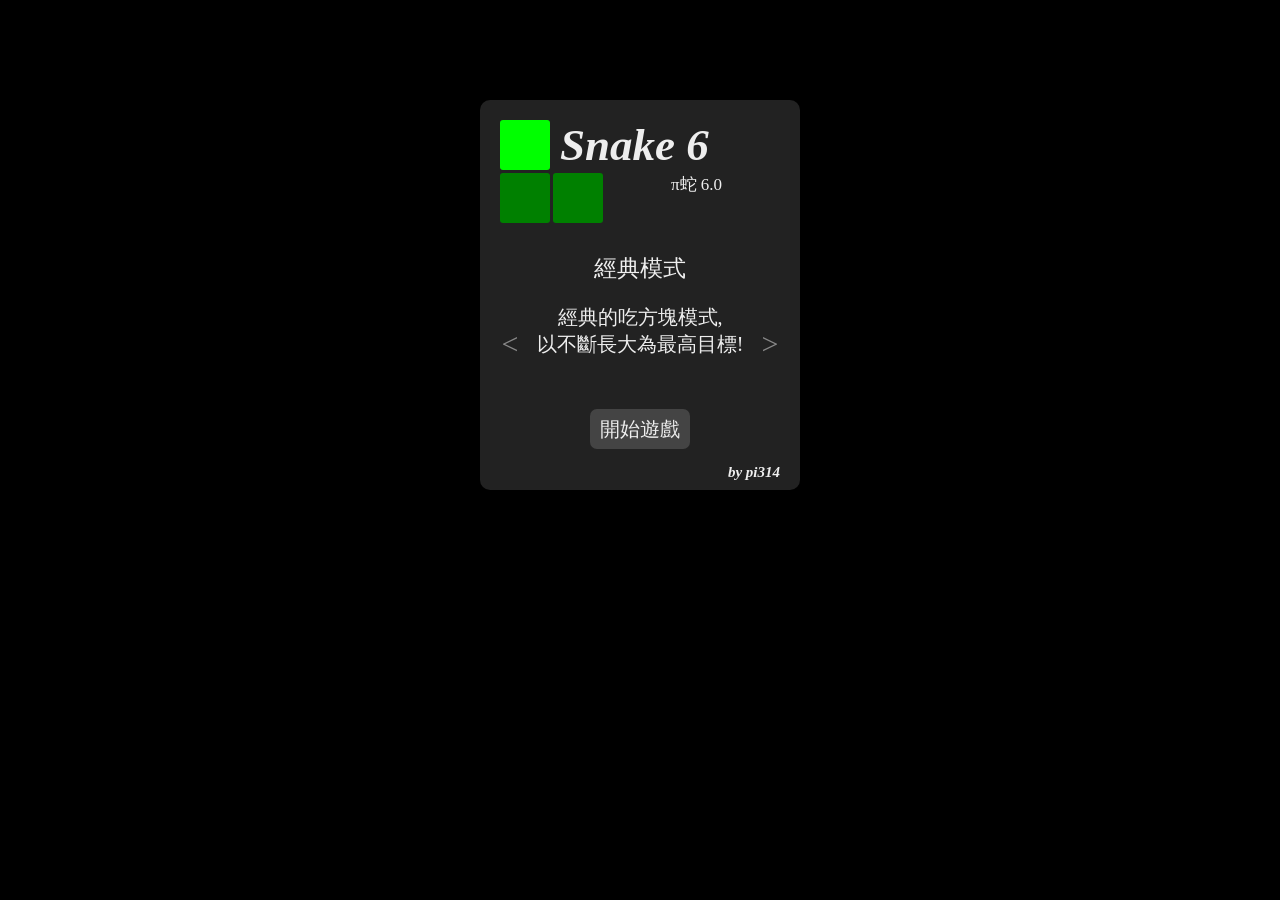
==== snake6.html @ 5d9b477d "Add event to main menu button "start game"." ====
<!DOCTYPE html>
<html xmlns="http://www.w3.org/1999/xhtml" lang="zh" xml:lang="zh">
  <head>
    <meta http-equiv="Content-Type" content="text/html; charset=UTF-8" />
    <title>Snake 6</title>
    <link type="text/css" href="main.css" rel="stylesheet"/>
    <script src="../../Res/jquery-latest.js"></script>
    <script src="../../Res/pi314-beta8-keymanager.js"></script>
    <script src="main.js"></script>
  </head>
  <body>
    <div id="wrapper">
      <div id="main_menu">
        <div class="big_block logo_head"></div>
        <div id="title">Snake 6</div><br>
        <div class="big_block logo_body"></div>
        <div class="big_block logo_body"></div>
        <div id="zh_title">π蛇 6.0</div>
        <div id="mode_name">經典模式</div>
        <div id="last_mode" class="switch_mode">&lt;</div>
        <div id="mode_caption">經典的吃方塊模式,<br>以不斷長大為最高目標!</div>
        <div id="next_mode" class="switch_mode">&gt;</div>
        <div id="start_game_button" class="button">開始遊戲</div>
        <div id="author_name"><a href="../../index.html" target="_blank">by pi314</a></div>
      </div>
      <div id="game_field">
        <div id="info"></div>
        <div id="field"></div>
      </div>
    </div>
  </body>
</html>
---- main.css ----
/* This file contains things that used in many place */
html, body {
    background: black;
    font-family: consolas, 微軟正黑體;
}

#wrapper {
    margin:0 auto;
}

.block {
    width: 20px;
    height: 20px;
}

.button {
    width: 100px;
    height: 40px;
    border-radius: 7px;
    background: #444444;
    margin: auto;
    margin-top: 25px;
    text-align: center;
    line-height: 40px;
    font-size: 20px;
    color: #EEEEEE;
}

.button:hover {
    background: #666666;
    cursor: pointer;
}
/* This file contains things that only appears in main menu */
#main_menu {
    font-size: 0px;
    margin: auto;
    margin-top: 100px;
    width: 280px;
    height: 350px;
    padding: 20px;
    background: #222222;
    border-radius: 10px;
}

.big_block {
    display: inline-block;
    width: 50px;
    height: 50px;
    border-radius: 3px;
}

.logo_head {
    background: lime;
    margin-right: 10px;
    margin-bottom: 3px;
}

.logo_body {
    background: green;
    margin-right: 3px;
}

#title {
    display: inline-block;
    vertical-align: top;
    line-height: 50px;
    font-size: 45px;
    font-style: italic;
    font-weight: bold;
    color: #EEEEEE;
}

#zh_title {
    display: inline-block;
    vertical-align: top;
    color: #EEEEEE;
    font-size: 17px;
    margin-left: 65px;
}

#mode_option {
    margin-top: 20px;
    background: black;
    height: 200px;
}

#mode_name {
    margin-top: 30px;
    font-size: 23px;
    color: #EEEEEE;
    text-align: center;
}

.switch_mode {
    display: inline-block;
    vertical-align: top;
    margin-top: 20px;
    text-align: center;
    line-height: 80px;
    width: 20px;
    height: 80px;
    font-size: 30px;
    color: #888888;
}

.switch_mode:hover {
    background: #444444;
    border-radius: 5px;
    cursor: pointer;
}

#mode_caption {
    display: inline-block;
    margin-top: 20px;
    width: 240px;
    height: 80px;
    font-size: 20px;
    color: #EEEEEE;
    text-align: center;
    overflow: hidden;
}

#author_name {
    margin-top: 15px;
    font-size: 15px;
    text-align: right;
    font-style: italic;
    font-weight: bold;
}

#author_name > a {
    text-decoration: none;
    color: #EEEEEE;
}
/* This file contains things that only appears in game */
#game_field {
    display: none;
    width: 751px;
    height: 550px;
    background: #111111;
    margin: auto;
    font-size: 0px;
}

#info {
    display: inline-block;
    vertical-align: top;
    margin-right: 1px;
    width: 200px;
    height: 550px;
    background:#222222;
}

.snake_info {
    margin: 25px;
    padding: 15px;
    width: 120px;
    height: 70px;
    background: #303030;
    border-radius: 10px;
}

#field {
    display: inline-block;
    width: 550px;
    height: 550px;
    background: #111111;
}

.control {
    color: #666666;
    vertical-align: top;
    display: inline-block;
    width: 25px;
    height: 25px;
    text-align: center;
    font-size: 25px;
    line-height: 25px;
    margin: 1px;
}

.snake_info > .number {
    font-size: 20px;
    vertical-align: top;
    display: inline-block;
    margin-left: 25px;
    color: #CCCCCC;
}

.game_mode {
    font-size:20px;
    text-align:center;
    color:#CCCCCC;
}
.block {
    vertical-align: top;
    display: inline-block;
    width: 20px;
    height: 20px;
    text-align: center;
    font-size: 20px;
    line-height: 20px;
    margin: 1px;
}

.ground {
    background: #181818;
}

.green_head {
    background: lime;
}

.green_body {
    background: green;
}

.yellow_head {
    background: yellow;
}

.yellow_body {
    background: rgb(150, 150, 0);
}
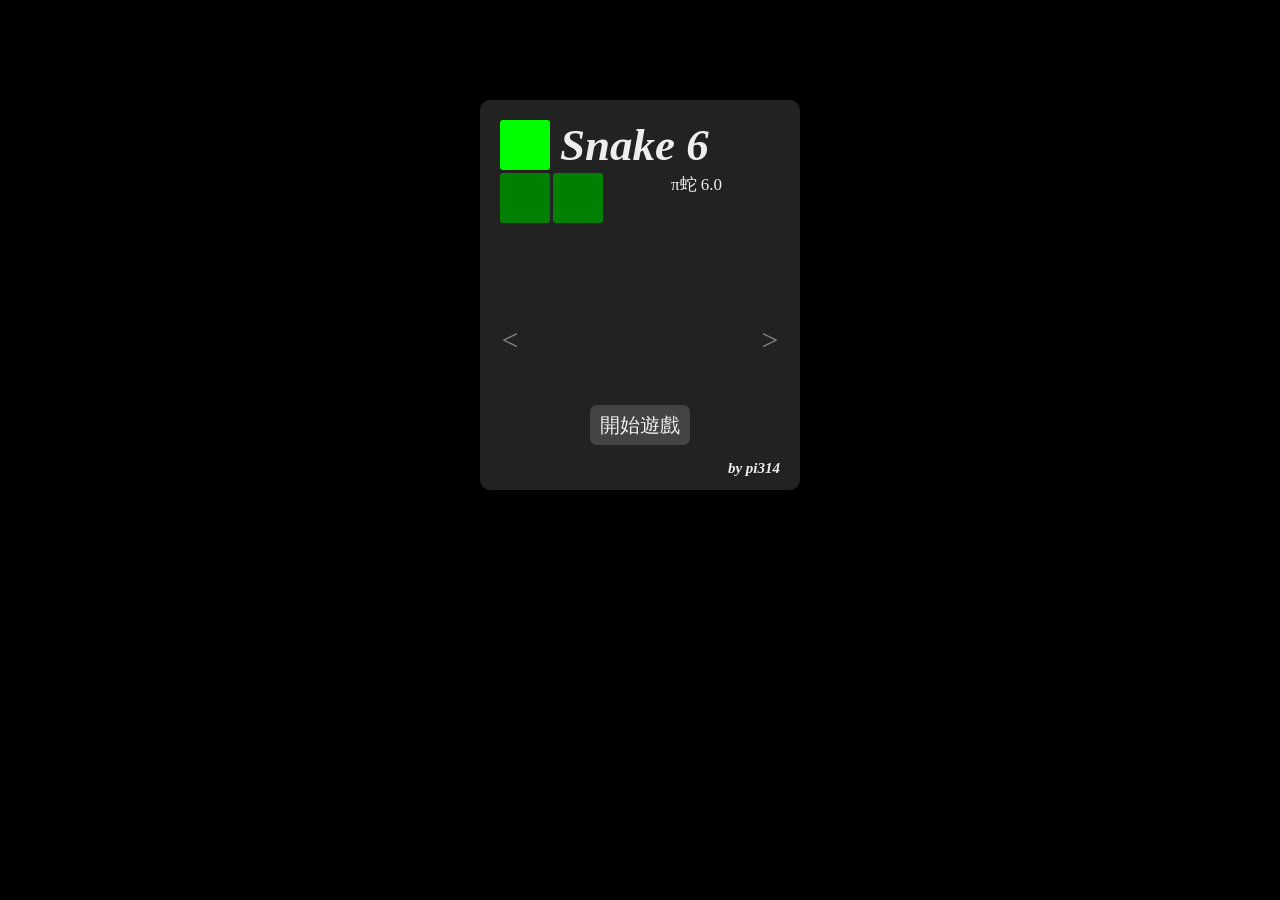
==== commit 8cd9c3cc: "Add portal, not finished yet." ====
--- a/snake6.html
+++ b/snake6.html
@@ -3,10 +3,10 @@
   <head>
     <meta http-equiv="Content-Type" content="text/html; charset=UTF-8" />
     <title>Snake 6</title>
-    <link type="text/css" href="main.css" rel="stylesheet"/>
-    <script src="../../Res/jquery-latest.js"></script>
-    <script src="../../Res/pi314-beta8-keymanager.js"></script>
-    <script src="main.js"></script>
+    <link type="text/css" href="./res/main.css" rel="stylesheet"/>
+    <script src="./res/jquery-1.10.2.min.js"></script>
+    <script src="./res/pi314-beta11-keymanager.js"></script>
+    <script src="./res/main.js"></script>
   </head>
   <body>
     <div id="wrapper">
@@ -16,15 +16,23 @@
         <div class="big_block logo_body"></div>
         <div class="big_block logo_body"></div>
         <div id="zh_title">π蛇 6.0</div>
-        <div id="mode_name">經典模式</div>
+        <div id="mode_name"></div>
         <div id="last_mode" class="switch_mode">&lt;</div>
-        <div id="mode_caption">經典的吃方塊模式,<br>以不斷長大為最高目標!</div>
+        <div id="mode_description"></div>
         <div id="next_mode" class="switch_mode">&gt;</div>
-        <div id="start_game_button" class="button">開始遊戲</div>
+        <div id="start_game" class="button">開始遊戲</div>
         <div id="author_name"><a href="../../index.html" target="_blank">by pi314</a></div>
       </div>
       <div id="game_field">
-        <div id="info"></div>
+        <div id="info_field">
+            <div id="snake_info_panel"></div>
+            <div id="game_mode_block">
+                <div class="game_mode">遊戲模式</div>
+                <div class="game_mode">[ <span id="game_mode">經典</span> ]</div>
+            </div>
+            <div id="reset" class="button">reset</div>
+            <div id="back2menu" class="button">主選單</div>
+        </div>
         <div id="field"></div>
       </div>
     </div>
--- a/res/main.css
+++ b/res/main.css
@@ -0,0 +1,270 @@
+/* This file contains things that used in many place */
+html, body {
+    background: black;
+    font-family: consolas, 微軟正黑體;
+    user-select: none;
+}
+
+#wrapper {
+    margin:0 auto;
+}
+
+.block {
+    width: 20px;
+    height: 20px;
+}
+
+.button {
+    width: 100px;
+    height: 40px;
+    border-radius: 7px;
+    background: #444444;
+    margin: auto;
+    margin-top: 25px;
+    text-align: center;
+    line-height: 40px;
+    font-size: 20px;
+    color: #EEEEEE;
+}
+
+.button:hover {
+    background: #666666;
+    cursor: pointer;
+}
+/* This file contains things that only appears in main menu */
+#main_menu {
+    font-size: 0px;
+    margin: auto;
+    margin-top: 100px;
+    width: 280px;
+    height: 350px;
+    padding: 20px;
+    background: #222222;
+    border-radius: 10px;
+}
+
+.big_block {
+    display: inline-block;
+    width: 50px;
+    height: 50px;
+    border-radius: 3px;
+}
+
+.logo_head {
+    background: lime;
+    margin-right: 10px;
+    margin-bottom: 3px;
+}
+
+.logo_body {
+    background: green;
+    margin-right: 3px;
+}
+
+#title {
+    display: inline-block;
+    vertical-align: top;
+    line-height: 50px;
+    font-size: 45px;
+    font-style: italic;
+    font-weight: bold;
+    color: #EEEEEE;
+}
+
+#zh_title {
+    display: inline-block;
+    vertical-align: top;
+    color: #EEEEEE;
+    font-size: 17px;
+    margin-left: 65px;
+}
+
+#mode_option {
+    margin-top: 20px;
+    background: black;
+    height: 200px;
+}
+
+#mode_name {
+    margin-top: 30px;
+    height: 27px;
+    font-size: 23px;
+    color: #EEEEEE;
+    text-align: center;
+}
+
+.switch_mode {
+    display: inline-block;
+    vertical-align: top;
+    margin-top: 20px;
+    text-align: center;
+    line-height: 80px;
+    width: 20px;
+    height: 80px;
+    font-size: 30px;
+    color: #888888;
+}
+
+.switch_mode:hover {
+    background: #444444;
+    border-radius: 5px;
+    cursor: pointer;
+}
+
+#mode_description {
+    display: inline-block;
+    margin-top: 20px;
+    width: 240px;
+    height: 80px;
+    font-size: 20px;
+    color: #EEEEEE;
+    text-align: center;
+    overflow: hidden;
+}
+
+#author_name {
+    margin-top: 15px;
+    font-size: 15px;
+    text-align: right;
+    font-style: italic;
+    font-weight: bold;
+}
+
+#author_name > a {
+    text-decoration: none;
+    color: #EEEEEE;
+}
+/* This file contains things that only appears in game */
+#game_field {
+    display: none;
+    width: 751px;
+    height: 550px;
+    background: #111111;
+    margin: auto;
+    font-size: 0px;
+}
+
+#info_field {
+    display: inline-block;
+    vertical-align: top;
+    margin-right: 1px;
+    width: 200px;
+    height: 550px;
+    background:#222222;
+}
+
+.snake_info {
+    margin: 25px;
+    padding: 15px;
+    width: 120px;
+    height: 70px;
+    background: #303030;
+    border-radius: 10px;
+}
+
+#field {
+    display: inline-block;
+    width: 550px;
+    height: 550px;
+    background: #111111;
+}
+
+.control {
+    color: #666666;
+    vertical-align: top;
+    display: inline-block;
+    width: 25px;
+    height: 25px;
+    text-align: center;
+    font-size: 25px;
+    line-height: 25px;
+    margin: 1px;
+}
+
+.control_source_AI {
+    display:none;
+    color: #666666;
+    font-size: 23px;
+    margin-top: 13px;
+    margin-left: 20px;
+}
+
+.control_source_none {
+    display:none;
+    color: #666666;
+    font-size: 23px;
+    margin-top: 13px;
+    margin-left: 8px;
+}
+
+#snake_info_panel {
+}
+
+.snake_info > .number {
+    font-size: 20px;
+    vertical-align: top;
+    display: inline-block;
+    margin-left: 25px;
+    color: #CCCCCC;
+}
+
+#game_mode_block {
+    margin: 40px 0px;
+}
+
+.game_mode {
+    font-size:20px;
+    text-align:center;
+    color:#CCCCCC;
+}
+.block {
+    vertical-align: top;
+    display: inline-block;
+    width: 20px;
+    height: 20px;
+    text-align: center;
+    font-size: 20px;
+    line-height: 20px;
+    margin: 1px;
+}
+
+.ground {
+    background: #181818;
+    color: lightgray;
+}
+
+.green_head {
+    background: lime;
+}
+
+.green_body {
+    background: green;
+}
+
+.green_tail {
+    background: green;
+}
+
+.yellow_head {
+    background: yellow;
+}
+
+.yellow_body {
+    background: rgb(150, 150, 0);
+}
+
+.yellow_tail {
+    background: rgb(150, 150, 0);
+}
+
+.cube {
+    background: rgb(170, 80, 15); /* chocolate; */
+    border-radius: 4px;
+}
+
+.portal {
+    background: magenta;
+    border-radius: 2px;
+    font-size: 19px;
+    font-weight: bold;
+}
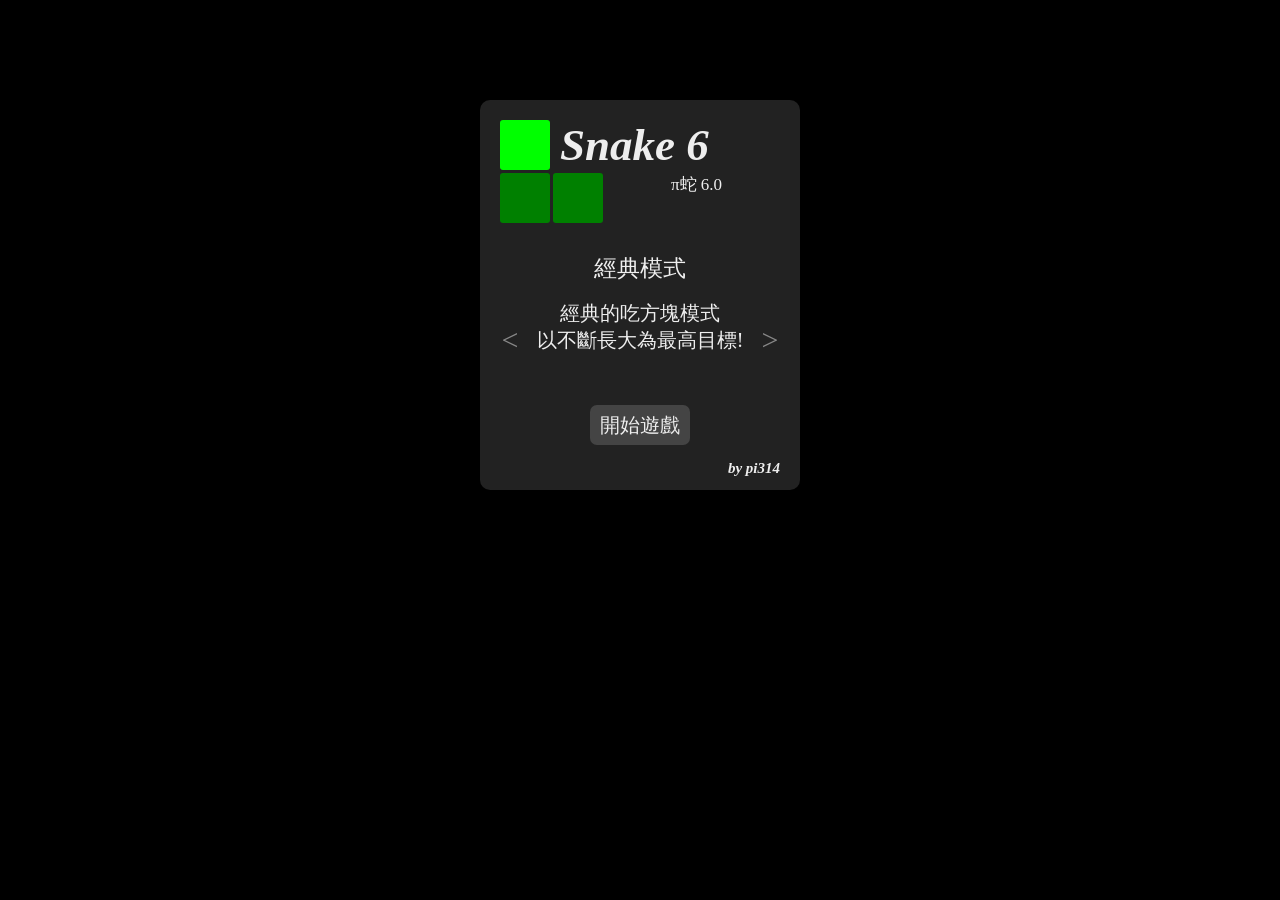
==== commit 23242935: "rearrange files, no more combine ``_`` files" ====
--- a/snake6.html
+++ b/snake6.html
@@ -3,10 +3,18 @@
   <head>
     <meta http-equiv="Content-Type" content="text/html; charset=UTF-8" />
     <title>Snake 6</title>
-    <link type="text/css" href="./res/main.css" rel="stylesheet"/>
-    <script src="./res/jquery-1.10.2.min.js"></script>
-    <script src="./res/pi314-beta11-keymanager.js"></script>
-    <script src="./res/main.js"></script>
+    <link type="text/css" href="./css/blocks.css" rel="stylesheet"/>
+    <link type="text/css" href="./css/game.css" rel="stylesheet"/>
+    <link type="text/css" href="./css/menu.css" rel="stylesheet"/>
+    <link type="text/css" href="./css/utils.css" rel="stylesheet"/>
+    <script src="./js/jquery-2.1.3.min.js"></script>
+    <script src="./js/pi314-keymanager.js"></script>
+    <script src="./js/main.js"></script>
+    <script src="./js/game.engine.js"></script>
+    <script src="./js/game.engine.state.js"></script>
+    <script src="./js/game.map.js"></script>
+    <script src="./js/game.snake.js"></script>
+    <script src="./js/user-interface.js"></script>
   </head>
   <body>
     <div id="wrapper">
--- a/css/blocks.css
+++ b/css/blocks.css
@@ -0,0 +1,54 @@
+.block {
+    vertical-align: top;
+    display: inline-block;
+    width: 20px;
+    height: 20px;
+    text-align: center;
+    font-size: 19px;
+    font-weight: bold;
+    line-height: 20px;
+    margin: 1px;
+}
+
+.ground {
+    background: #181818;
+    color: lightgray;
+}
+
+.green_head {
+    background: lime;
+}
+
+.green_body {
+    background: green;
+}
+
+.green_tail {
+    background: green;
+}
+
+.yellow_head {
+    background: yellow;
+}
+
+.yellow_body {
+    background: rgb(150, 150, 0);
+}
+
+.yellow_tail {
+    background: rgb(150, 150, 0);
+}
+
+.cube {
+    background: rgb(170, 80, 15); /* chocolate; */
+    border-radius: 4px;
+}
+
+.portal {
+    background: magenta;
+    border-radius: 2px;
+}
+
+.wall {
+    background: dimgrey;
+}
--- a/css/game.css
+++ b/css/game.css
@@ -0,0 +1,83 @@
+/* This file contains things that only appears in game */
+#game_field {
+    display: none;
+    width: 751px;
+    height: 550px;
+    background: #111111;
+    margin: auto;
+    font-size: 0px;
+}
+
+#info_field {
+    display: inline-block;
+    vertical-align: top;
+    margin-right: 1px;
+    width: 200px;
+    height: 550px;
+    background:#222222;
+}
+
+.snake_info {
+    margin: 25px;
+    padding: 15px;
+    width: 120px;
+    height: 70px;
+    background: #303030;
+    border-radius: 10px;
+}
+
+#field {
+    display: inline-block;
+    width: 550px;
+    height: 550px;
+    background: #111111;
+}
+
+.control {
+    color: #666666;
+    vertical-align: top;
+    display: inline-block;
+    width: 25px;
+    height: 25px;
+    text-align: center;
+    font-size: 25px;
+    line-height: 25px;
+    margin: 1px;
+}
+
+.control_source_AI {
+    display:none;
+    color: #666666;
+    font-size: 23px;
+    margin-top: 13px;
+    margin-left: 20px;
+}
+
+.control_source_none {
+    display:none;
+    color: #666666;
+    font-size: 23px;
+    margin-top: 13px;
+    margin-left: 8px;
+}
+
+#snake_info_panel {
+}
+
+.snake_info > .number {
+    font-size: 20px;
+    vertical-align: top;
+    display: inline-block;
+    margin-left: 25px;
+    color: #CCCCCC;
+}
+
+#game_mode_block {
+    margin: 40px 0px;
+}
+
+.game_mode {
+    font-size:20px;
+    text-align:center;
+    color:#CCCCCC;
+}
--- a/css/menu.css
+++ b/css/menu.css
@@ -0,0 +1,103 @@
+/* This file contains things that only appears in main menu */
+#main_menu {
+    font-size: 0px;
+    margin: auto;
+    margin-top: 100px;
+    width: 280px;
+    height: 350px;
+    padding: 20px;
+    background: #222222;
+    border-radius: 10px;
+}
+
+.big_block {
+    display: inline-block;
+    width: 50px;
+    height: 50px;
+    border-radius: 3px;
+}
+
+.logo_head {
+    background: lime;
+    margin-right: 10px;
+    margin-bottom: 3px;
+}
+
+.logo_body {
+    background: green;
+    margin-right: 3px;
+}
+
+#title {
+    display: inline-block;
+    vertical-align: top;
+    line-height: 50px;
+    font-size: 45px;
+    font-style: italic;
+    font-weight: bold;
+    color: #EEEEEE;
+}
+
+#zh_title {
+    display: inline-block;
+    vertical-align: top;
+    color: #EEEEEE;
+    font-size: 17px;
+    margin-left: 65px;
+}
+
+#mode_option {
+    margin-top: 20px;
+    background: black;
+    height: 200px;
+}
+
+#mode_name {
+    margin-top: 30px;
+    height: 27px;
+    font-size: 23px;
+    color: #EEEEEE;
+    text-align: center;
+}
+
+.switch_mode {
+    display: inline-block;
+    vertical-align: top;
+    margin-top: 20px;
+    text-align: center;
+    line-height: 80px;
+    width: 20px;
+    height: 80px;
+    font-size: 30px;
+    color: #888888;
+}
+
+.switch_mode:hover {
+    background: #444444;
+    border-radius: 5px;
+    cursor: pointer;
+}
+
+#mode_description {
+    display: inline-block;
+    margin-top: 20px;
+    width: 240px;
+    height: 80px;
+    font-size: 20px;
+    color: #EEEEEE;
+    text-align: center;
+    overflow: hidden;
+}
+
+#author_name {
+    margin-top: 15px;
+    font-size: 15px;
+    text-align: right;
+    font-style: italic;
+    font-weight: bold;
+}
+
+#author_name > a {
+    text-decoration: none;
+    color: #EEEEEE;
+}
--- a/css/utils.css
+++ b/css/utils.css
@@ -0,0 +1,33 @@
+/* This file contains things that used in many place */
+html, body {
+    background: black;
+    font-family: consolas, 微軟正黑體;
+    user-select: none;
+}
+
+#wrapper {
+    margin:0 auto;
+}
+
+.block {
+    width: 20px;
+    height: 20px;
+}
+
+.button {
+    width: 100px;
+    height: 40px;
+    border-radius: 7px;
+    background: #444444;
+    margin: auto;
+    margin-top: 25px;
+    text-align: center;
+    line-height: 40px;
+    font-size: 20px;
+    color: #EEEEEE;
+}
+
+.button:hover {
+    background: #666666;
+    cursor: pointer;
+}
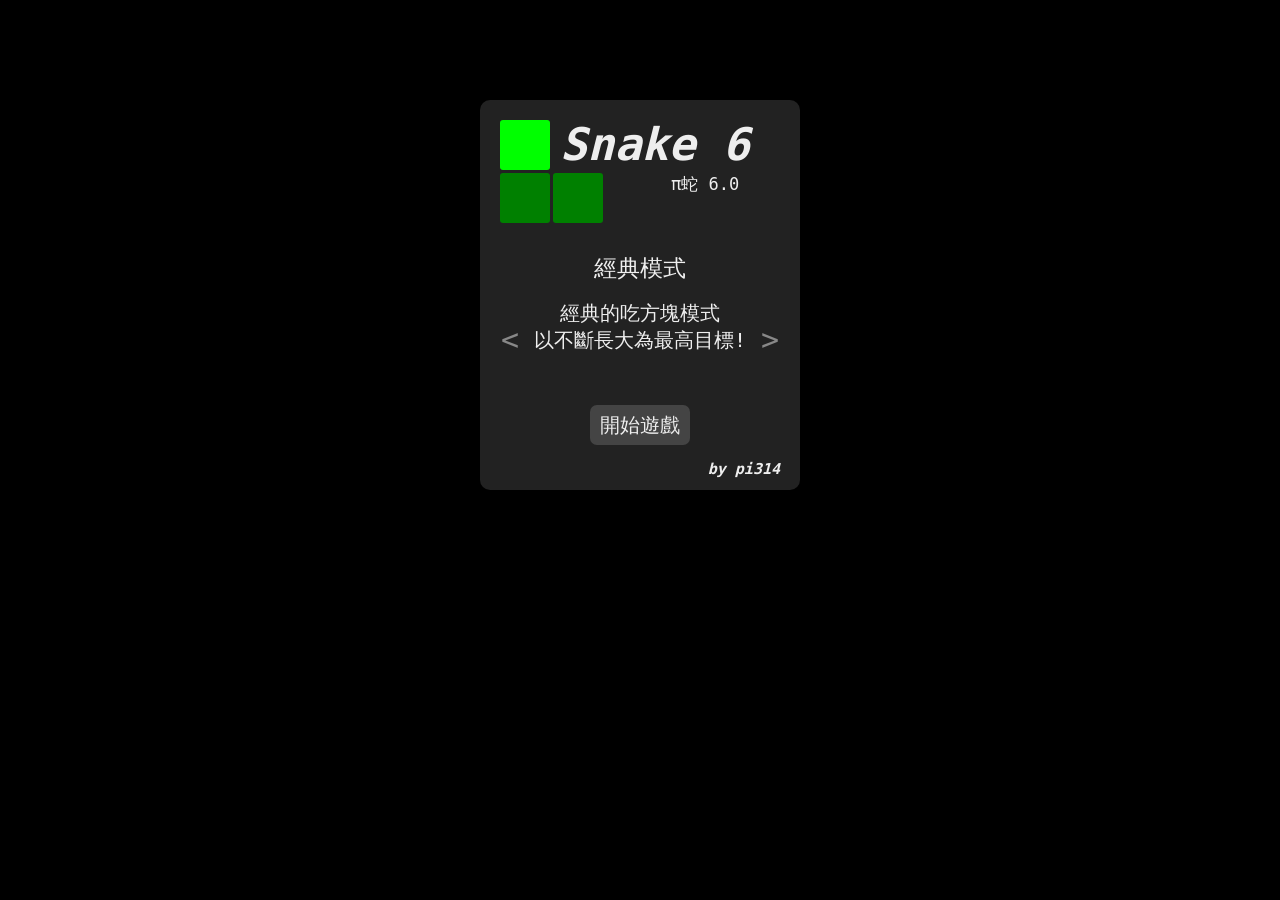
==== commit 445e913f: "rename game.engine.state.js to state-manager.js" ====
--- a/snake6.html
+++ b/snake6.html
@@ -11,7 +11,7 @@
     <script src="./js/pi314-keymanager.js"></script>
     <script src="./js/main.js"></script>
     <script src="./js/game.engine.js"></script>
-    <script src="./js/game.engine.state.js"></script>
+    <script src="./js/state-manager.js"></script>
     <script src="./js/game.map.js"></script>
     <script src="./js/game.snake.js"></script>
     <script src="./js/user-interface.js"></script>
--- a/css/blocks.css
+++ b/css/blocks.css
@@ -21,10 +21,12 @@
 
 .green_body {
     background: green;
+    color: lightgray;
 }
 
 .green_tail {
     background: green;
+    color: lightgray;
 }
 
 .yellow_head {
--- a/css/utils.css
+++ b/css/utils.css
@@ -1,7 +1,7 @@
 /* This file contains things that used in many place */
 html, body {
     background: black;
-    font-family: consolas, 微軟正黑體;
+    font-family: consolas, 微軟正黑體, monospace;
     user-select: none;
 }
 
